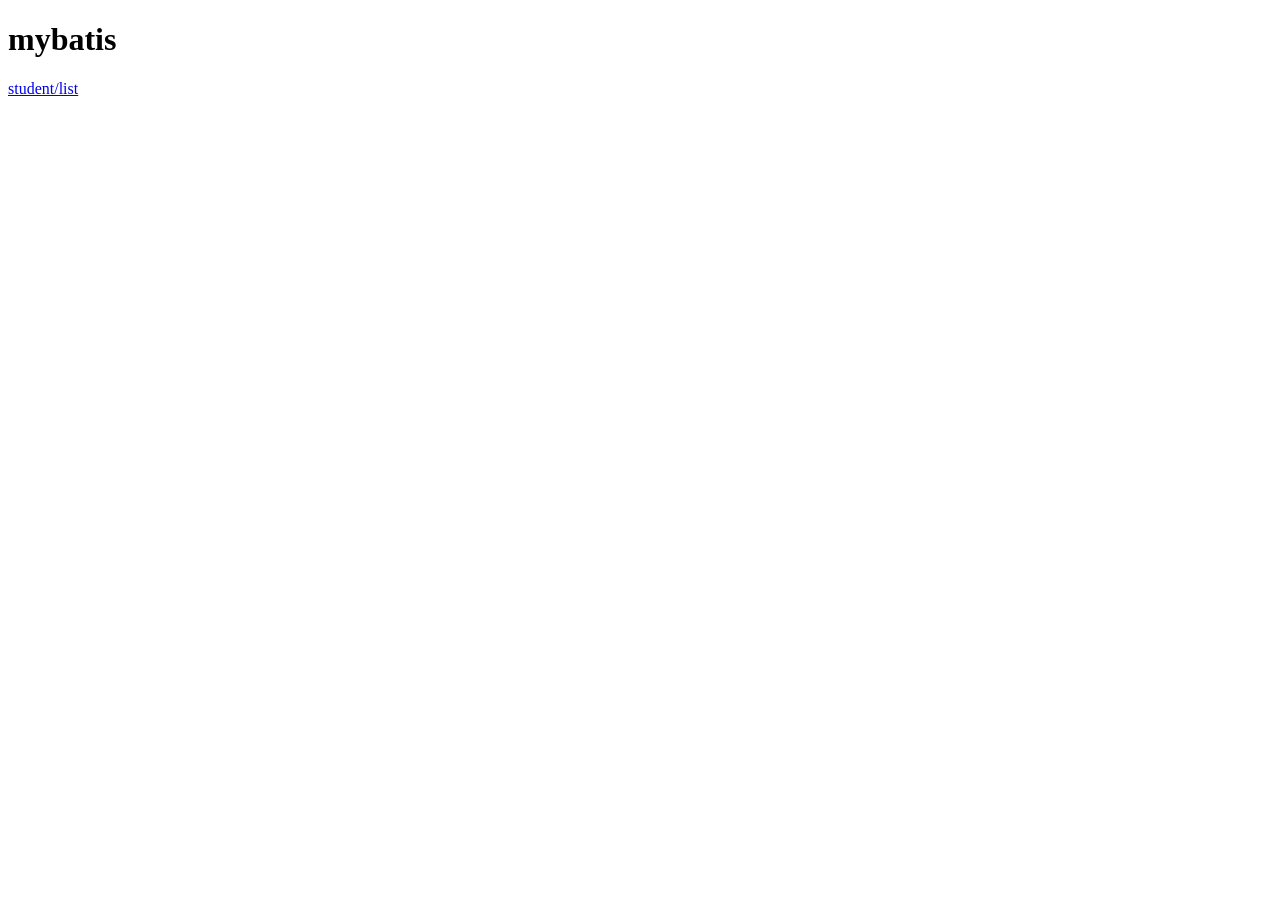
==== mybatis1/src/main/webapp/index.html @ a5450022 "Mar16" ====
<!DOCTYPE html>
<html>
<head>
<meta http-equiv="Content-Type" content="text/html; charset=UTF-8">
</head>
<body>
<h1>mybatis</h1>

<a href="student/list">student/list</a> <br />

</body>
</html>
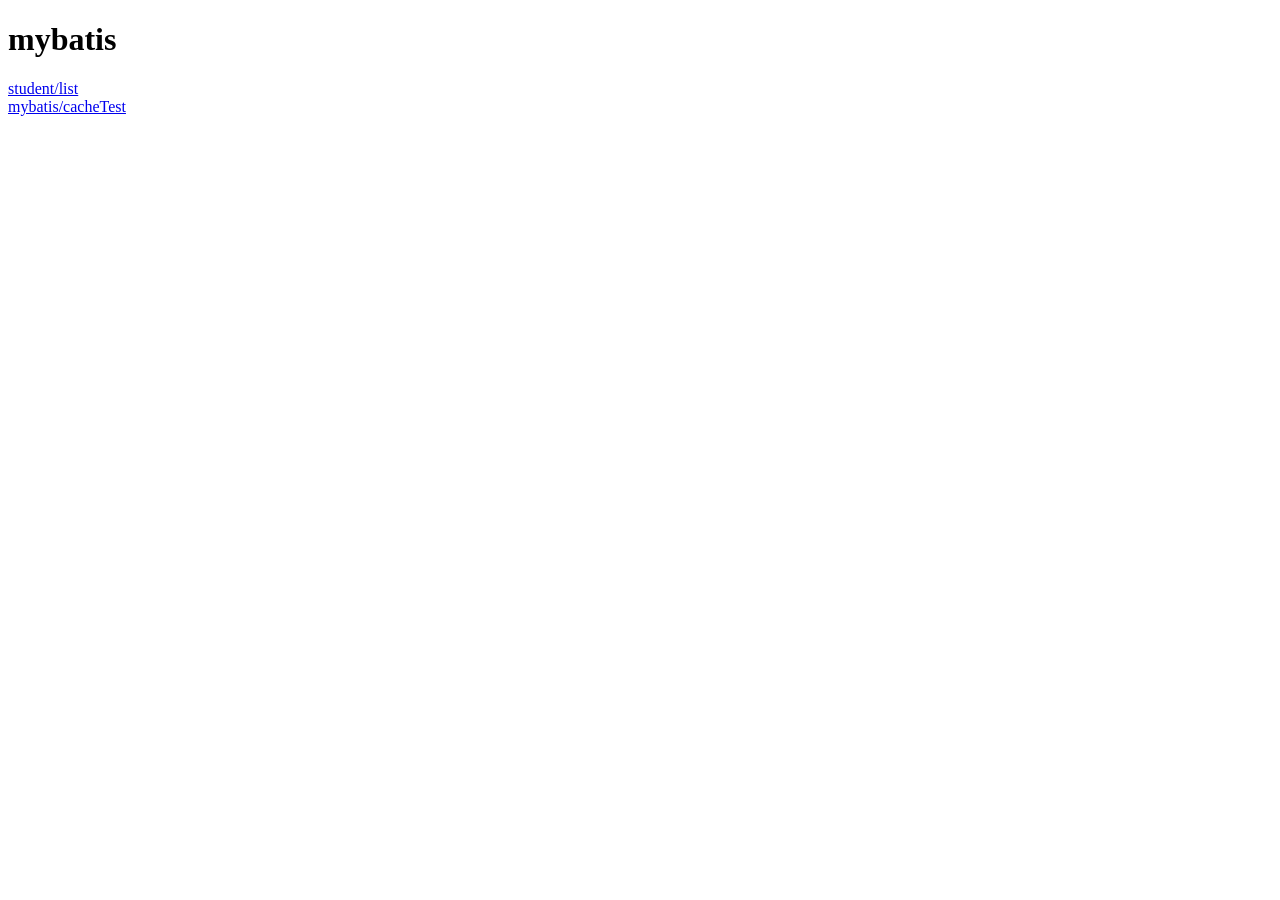
==== commit 2bc3c313: "Mar16" ====
--- a/mybatis1/src/main/webapp/index.html
+++ b/mybatis1/src/main/webapp/index.html
@@ -7,6 +7,7 @@
 <h1>mybatis</h1>
 
 <a href="student/list">student/list</a> <br />
+<a href="mybatis/cacheTest">mybatis/cacheTest</a> <br />
 
 </body>
 </html>
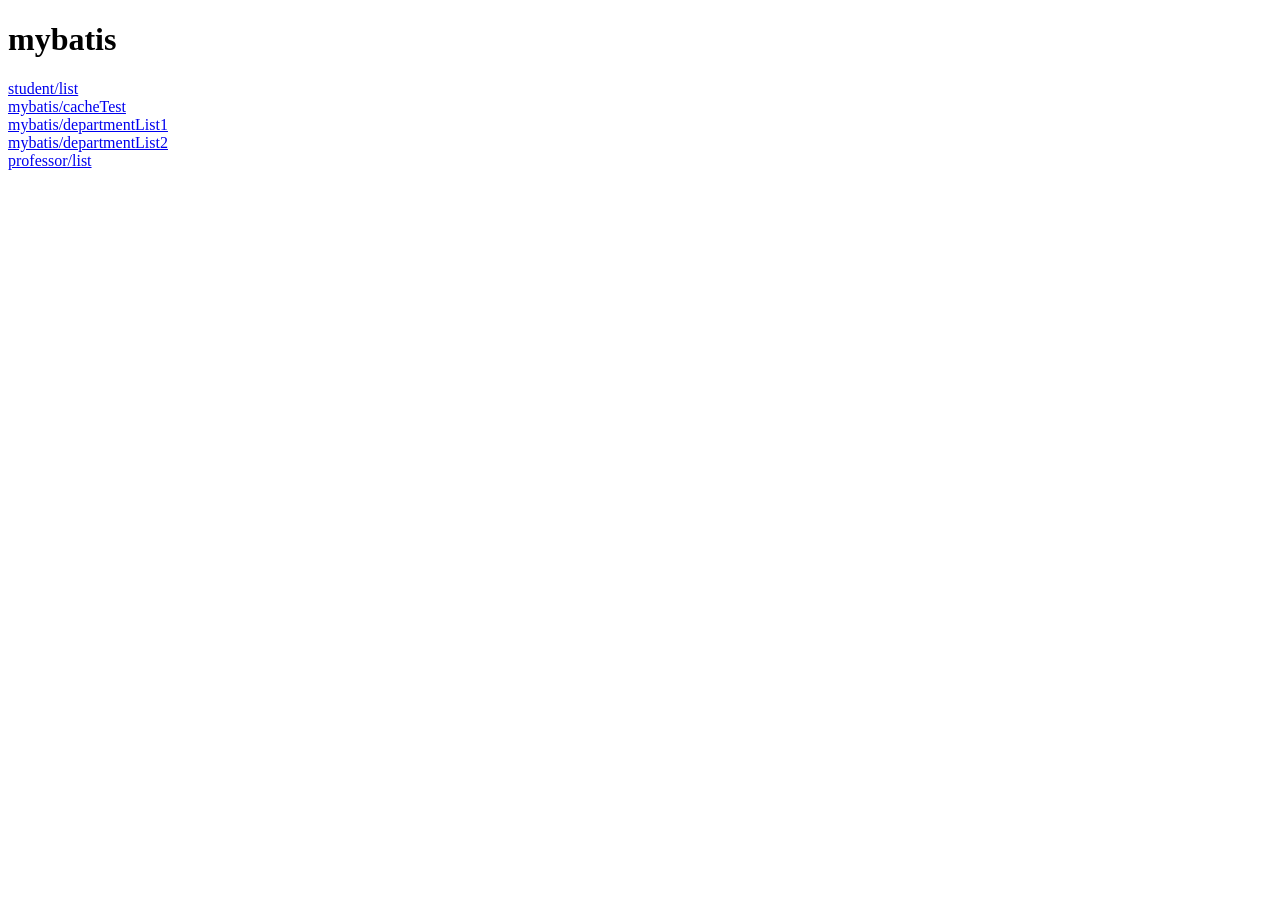
==== commit 69347597: "Mar18" ====
--- a/mybatis1/src/main/webapp/index.html
+++ b/mybatis1/src/main/webapp/index.html
@@ -8,6 +8,9 @@
 
 <a href="student/list">student/list</a> <br />
 <a href="mybatis/cacheTest">mybatis/cacheTest</a> <br />
+<a href="mybatis/departmentList1">mybatis/departmentList1</a> <br />
+<a href="mybatis/departmentList2">mybatis/departmentList2</a> <br />
+<a href="professor/list">professor/list</a> <br />
 
 </body>
 </html>
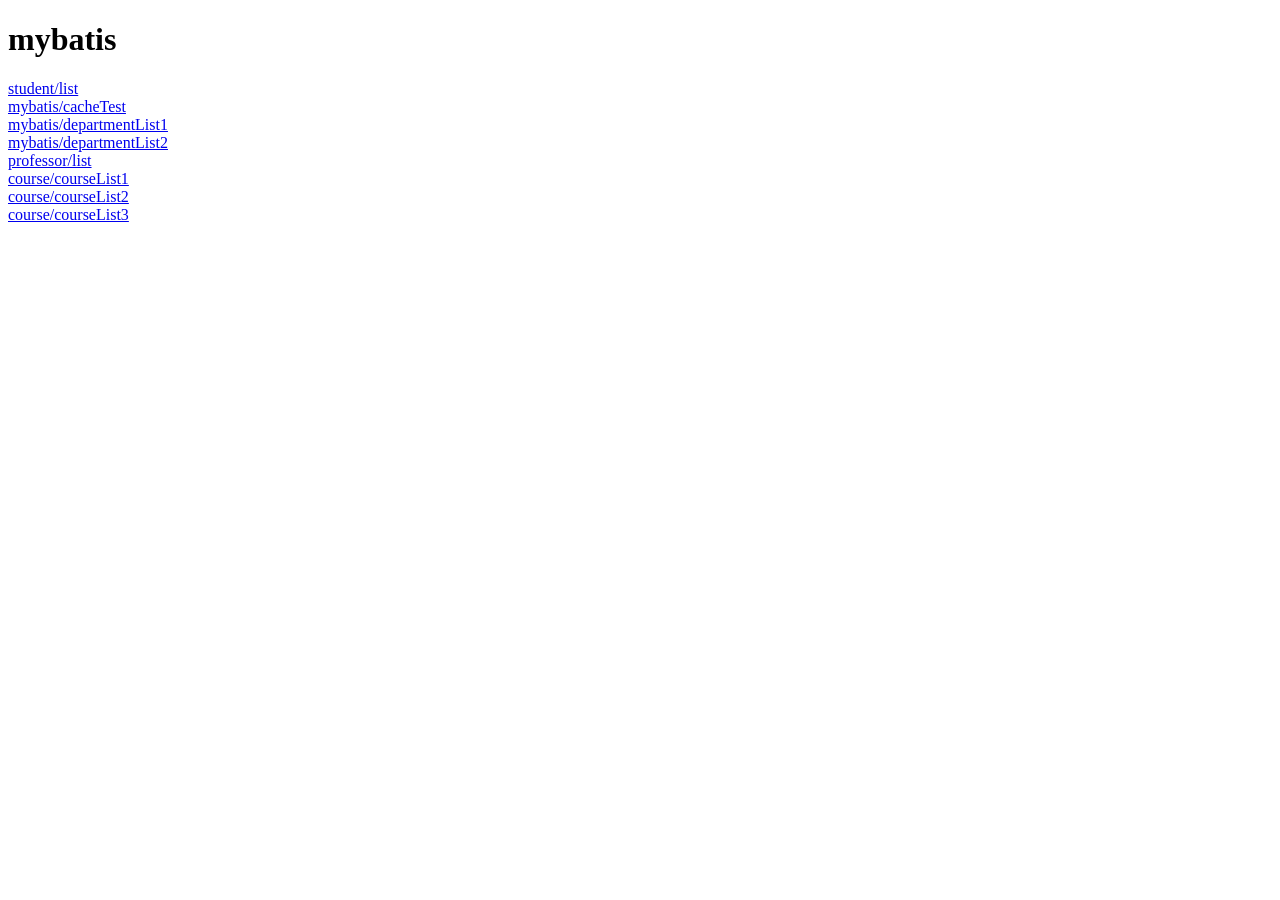
==== commit f8884e41: "Mar20 - department, professor레코드와 함께 course테이블 조회, 강좌별 수강생 조" ====
--- a/mybatis1/src/main/webapp/index.html
+++ b/mybatis1/src/main/webapp/index.html
@@ -11,6 +11,9 @@
 <a href="mybatis/departmentList1">mybatis/departmentList1</a> <br />
 <a href="mybatis/departmentList2">mybatis/departmentList2</a> <br />
 <a href="professor/list">professor/list</a> <br />
+<a href="course/courseList1">course/courseList1</a> <br />
+<a href="course/courseList2">course/courseList2</a> <br />
+<a href="course/courseList3">course/courseList3</a> <br />
 
 </body>
 </html>
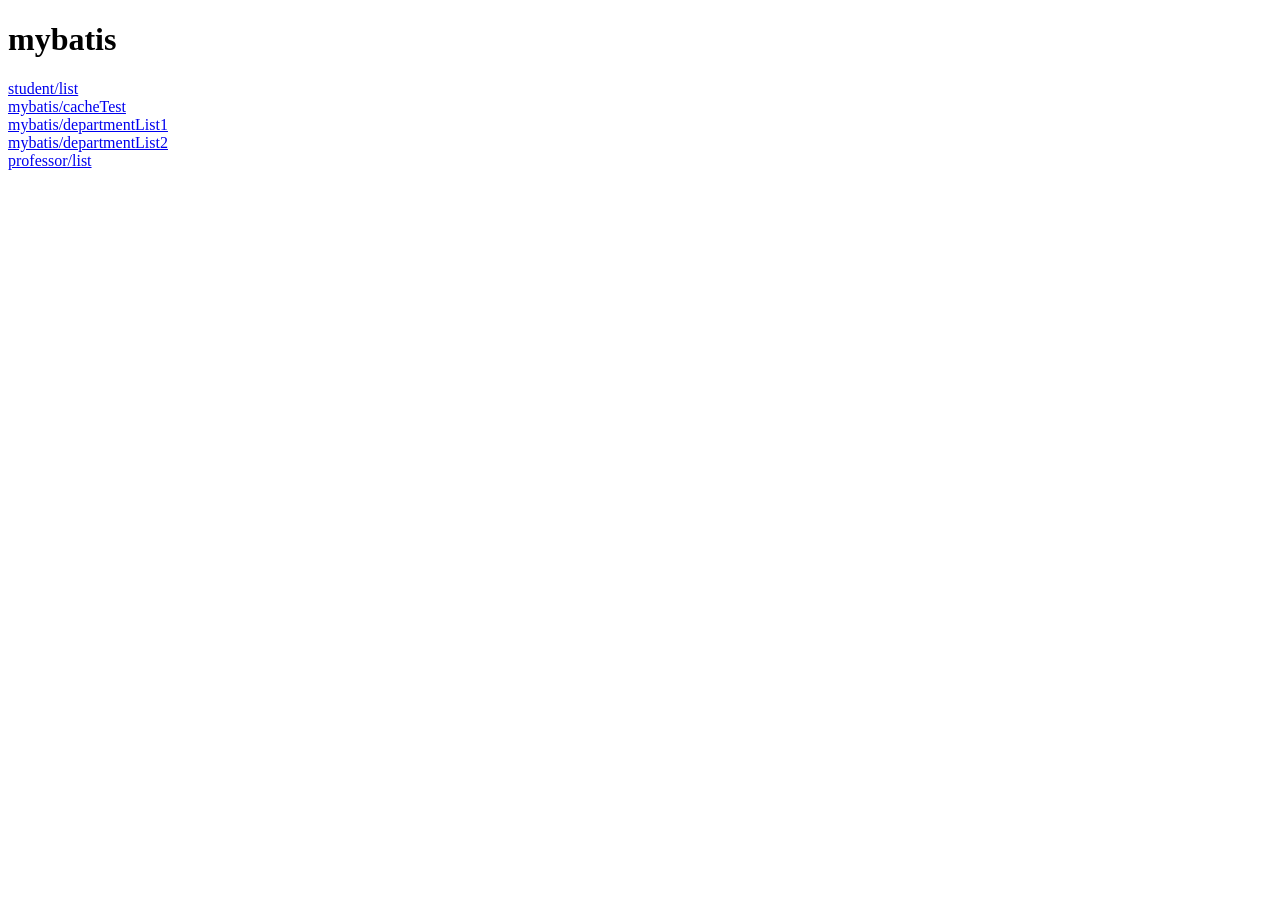
==== commit 16e3c903: "Revert "Mar20 - department, professor레코드와 함께 course테이블 조회, 강좌별 수강생 조" This reverts commit f8884e41fd" ====
--- a/mybatis1/src/main/webapp/index.html
+++ b/mybatis1/src/main/webapp/index.html
@@ -11,9 +11,6 @@
 <a href="mybatis/departmentList1">mybatis/departmentList1</a> <br />
 <a href="mybatis/departmentList2">mybatis/departmentList2</a> <br />
 <a href="professor/list">professor/list</a> <br />
-<a href="course/courseList1">course/courseList1</a> <br />
-<a href="course/courseList2">course/courseList2</a> <br />
-<a href="course/courseList3">course/courseList3</a> <br />
 
 </body>
 </html>
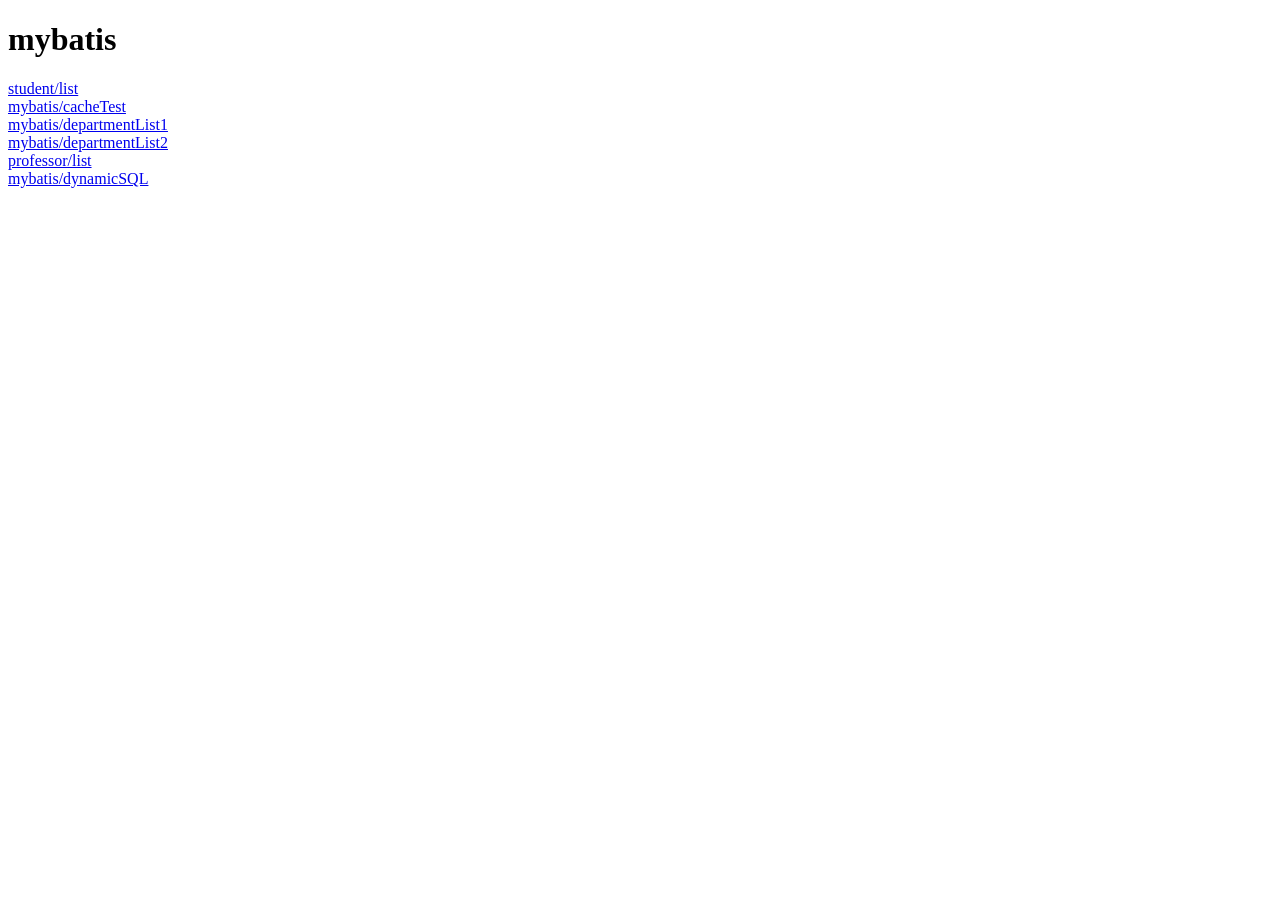
==== commit 10e09818: "Mar20 - mybatis dynamicSQL" ====
--- a/mybatis1/src/main/webapp/index.html
+++ b/mybatis1/src/main/webapp/index.html
@@ -11,6 +11,7 @@
 <a href="mybatis/departmentList1">mybatis/departmentList1</a> <br />
 <a href="mybatis/departmentList2">mybatis/departmentList2</a> <br />
 <a href="professor/list">professor/list</a> <br />
+<a href="mybatis/dynamicSQL">mybatis/dynamicSQL</a> <br />
 
 </body>
 </html>
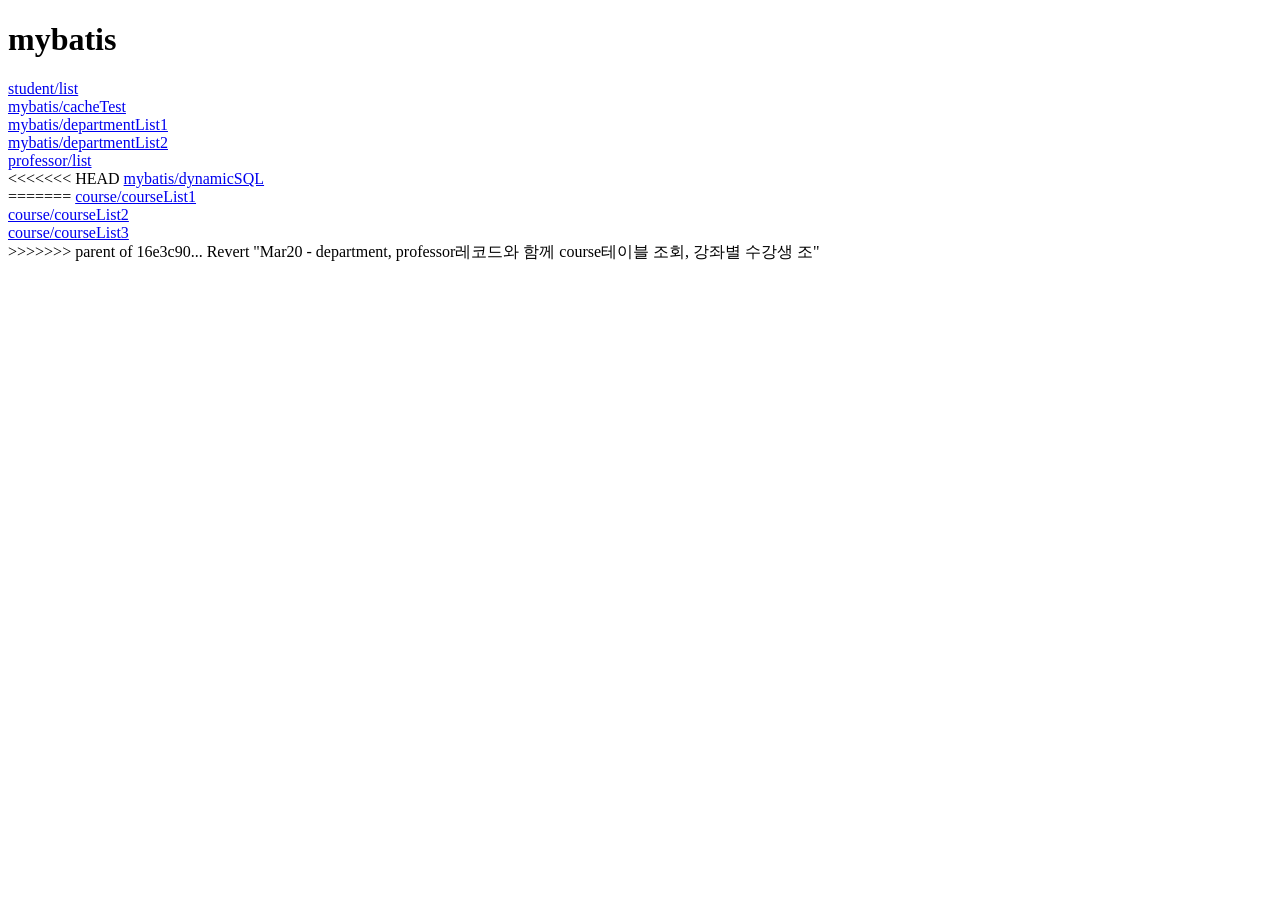
==== commit 1aa02aff: "Mar21" ====
--- a/mybatis1/src/main/webapp/index.html
+++ b/mybatis1/src/main/webapp/index.html
@@ -11,7 +11,13 @@
 <a href="mybatis/departmentList1">mybatis/departmentList1</a> <br />
 <a href="mybatis/departmentList2">mybatis/departmentList2</a> <br />
 <a href="professor/list">professor/list</a> <br />
+<<<<<<< HEAD
 <a href="mybatis/dynamicSQL">mybatis/dynamicSQL</a> <br />
+=======
+<a href="course/courseList1">course/courseList1</a> <br />
+<a href="course/courseList2">course/courseList2</a> <br />
+<a href="course/courseList3">course/courseList3</a> <br />
+>>>>>>> parent of 16e3c90... Revert "Mar20 - department, professor레코드와 함께 course테이블 조회, 강좌별 수강생 조"
 
 </body>
 </html>
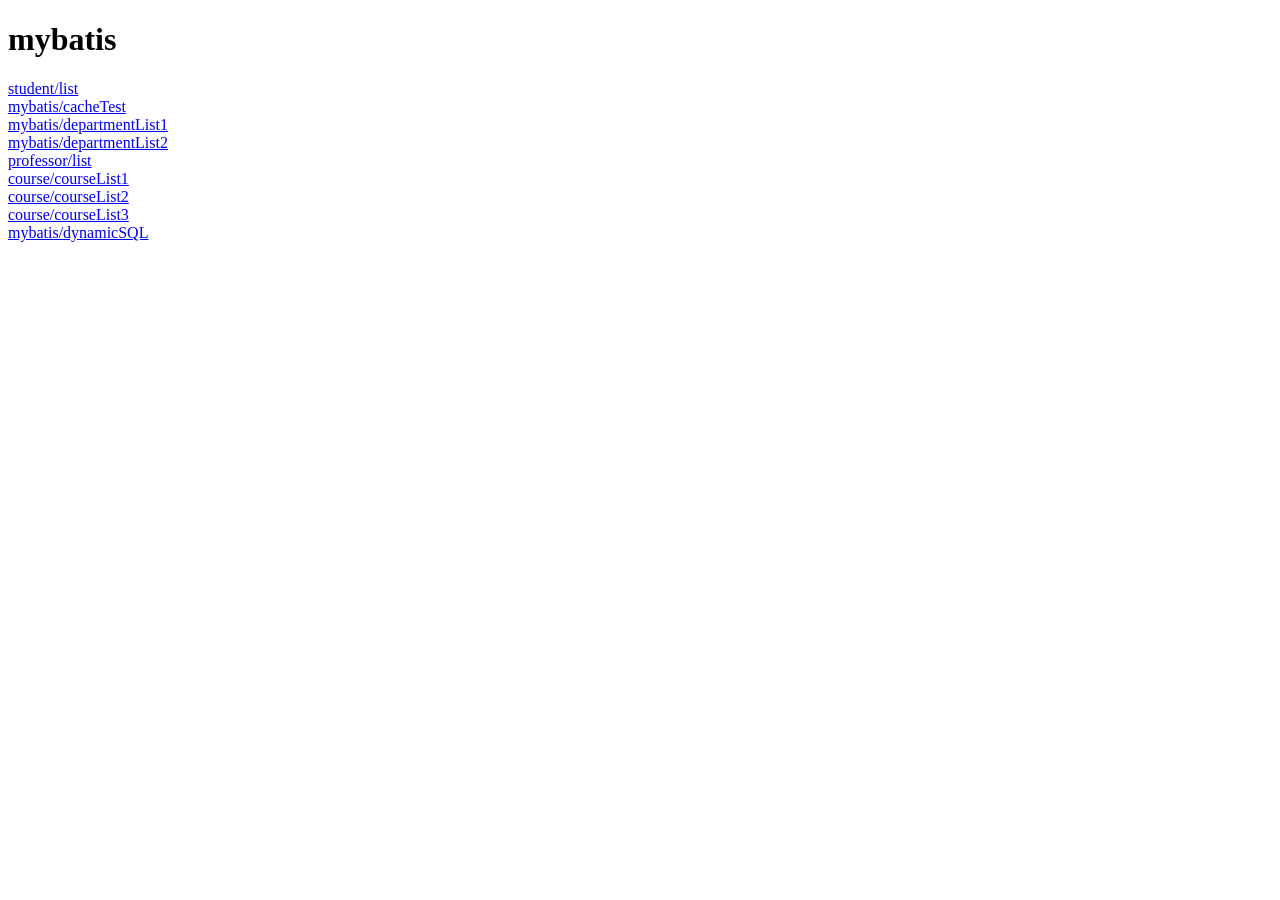
==== commit 29cbd70d: "Mar23 - jpa기초" ====
--- a/mybatis1/src/main/webapp/index.html
+++ b/mybatis1/src/main/webapp/index.html
@@ -11,13 +11,10 @@
 <a href="mybatis/departmentList1">mybatis/departmentList1</a> <br />
 <a href="mybatis/departmentList2">mybatis/departmentList2</a> <br />
 <a href="professor/list">professor/list</a> <br />
-<<<<<<< HEAD
-<a href="mybatis/dynamicSQL">mybatis/dynamicSQL</a> <br />
-=======
 <a href="course/courseList1">course/courseList1</a> <br />
 <a href="course/courseList2">course/courseList2</a> <br />
 <a href="course/courseList3">course/courseList3</a> <br />
->>>>>>> parent of 16e3c90... Revert "Mar20 - department, professor레코드와 함께 course테이블 조회, 강좌별 수강생 조"
+<a href="mybatis/dynamicSQL">mybatis/dynamicSQL</a> <br />
 
 </body>
 </html>
